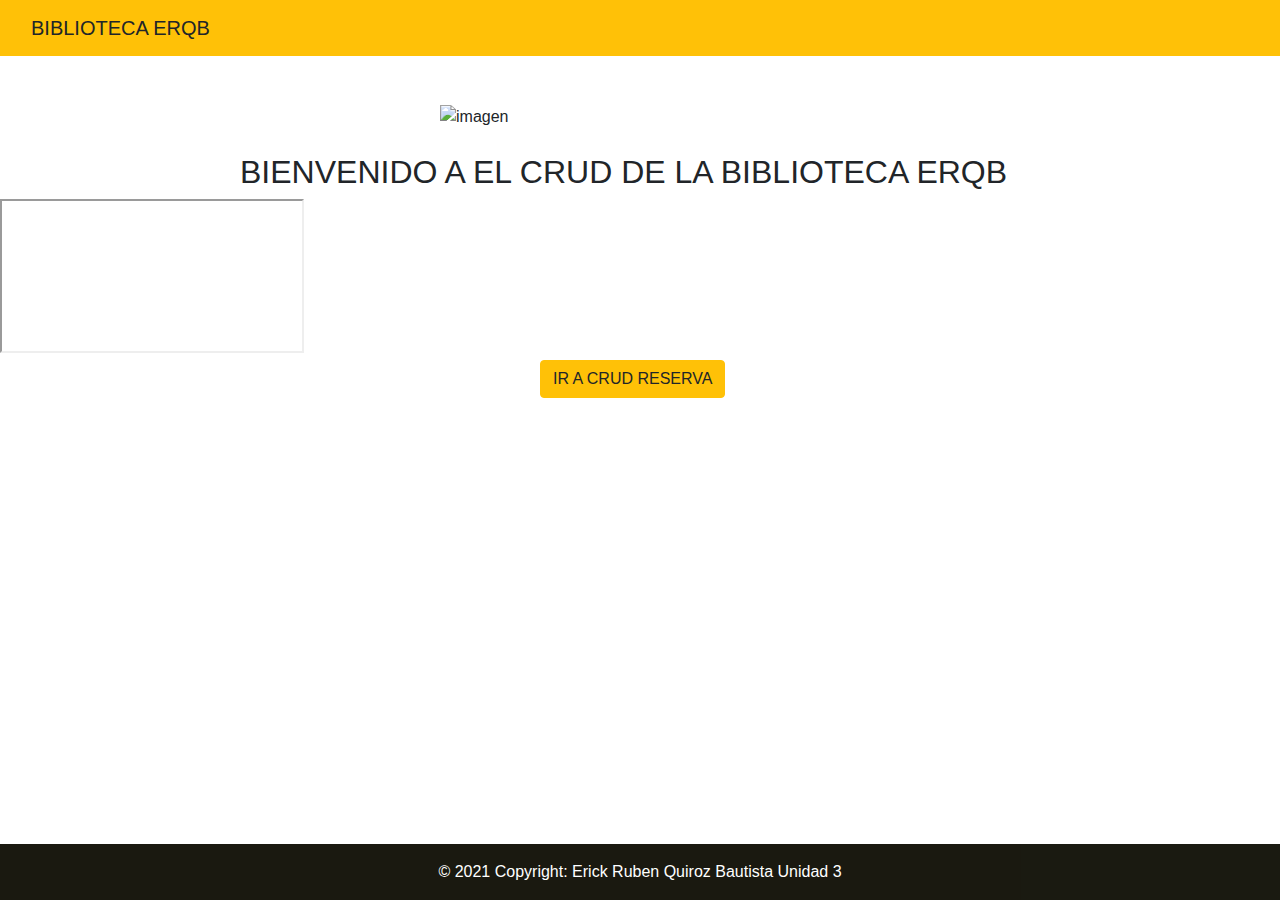
==== index.html @ c6344b4d "Update index.html" ====
<!DOCTYPE html>
<html lang="es">

<head>
    <!-- Required meta tags -->
    <meta charset="utf-8">
    <meta name="viewport" content="width=device-width, initial-scale=1, shrink-to-fit=no">
    <link rel="shortcut icon" href="#" />  
    <title>Biblioteca ERQB</title>
      
    <!-- Bootstrap CSS -->
    <link rel="stylesheet" href="assets/bootstrap/css/bootstrap.min.css">
      
      
    <!--datables CSS básico-->
    <link rel="stylesheet" type="text/css" href="assets/datatables/datatables.min.css"/>
    <!--datables estilo bootstrap 4 CSS-->  
    <link rel="stylesheet"  type="text/css" href="assets/datatables/DataTables-1.10.18/css/dataTables.bootstrap4.min.css">    
    
    <link href="https://fonts.googleapis.com/icon?family=Material+Icons"
      rel="stylesheet">  
</head>

<body>

    <header>
        <!-- Navbar -->
        <nav class="navbar navbar-expand-lg navbar-dark bg-warning">
            <!-- Container wrapper -->
            <div class="container-fluid">
                <!-- Navbar brand -->
                <a class="navbar-brand">BIBLIOTECA ERQB</a>

                <!-- Toggle button -->
                <button class="navbar-toggler" type="button" data-mdb-toggle="collapse" data-mdb-target="#navbarSupportedContent" aria-controls="navbarSupportedContent" aria-expanded="false" aria-label="Toggle navigation">
                    <i class="fas fa-bars"></i>
                </button>

                <!-- Collapsible wrapper -->
                <div class="collapse navbar-collapse" id="navbarSupportedContent">
                    <!-- Left links -->

                </div>
                <!-- Collapsible wrapper -->
            </div>
            <!-- Container wrapper -->
        </nav>
        <!-- Navbar -->

    </header>


<br>
<br>
<div style="width:400px; margin:0 auto;"> 
    
    <img src="https://vignette.wikia.nocookie.net/leagueoflegends/images/a/ae/Joy_Pengu_Emote.png" alt='imagen' width='300' height='300' >
    </div>
<br>
    <div style="width:800px; margin:0 auto;"> 
<p class='h2'>BIENVENIDO A EL CRUD DE LA BIBLIOTECA ERQB</p>
    </div>   
         <iframe src="//erqb-itp-sd-01.rf.gd/Api-Rest-H/Select.html" title="Prueba"></iframe> 
             <div style="width:200px; margin:0 auto;"> 
        <form action="http://erqb-itp-sd-01.rf.gd/Api-Rest-H/Select.php" method="POST">
        <button type="submit" class="btn btn-warning">IR A CRUD RESERVA</button>
       </form>
        </div> 
    


<footer class="text-center text-white fixed-bottom" style="background-color: #212015;">

    <!-- Copyright -->
    <div class="text-center p-3" style="background-color: rgba(0, 0, 0, 0.2);">
        © 2021 Copyright: Erick Ruben Quiroz Bautista Unidad 3
    </div>
    <!-- Copyright -->
</footer>

    <!-- jQuery, Popper.js, Bootstrap JS -->
    <script src="assets/jquery/jquery-3.3.1.min.js"></script>
    <script src="assets/popper/popper.min.js"></script>
    <script src="assets/bootstrap/js/bootstrap.min.js"></script>
      
    <!-- datatables JS -->
    <script type="text/javascript" src="assets/datatables/datatables.min.js"></script>    
     
    <script type="text/javascript" src="main.js"></script>  

</body>

</html>
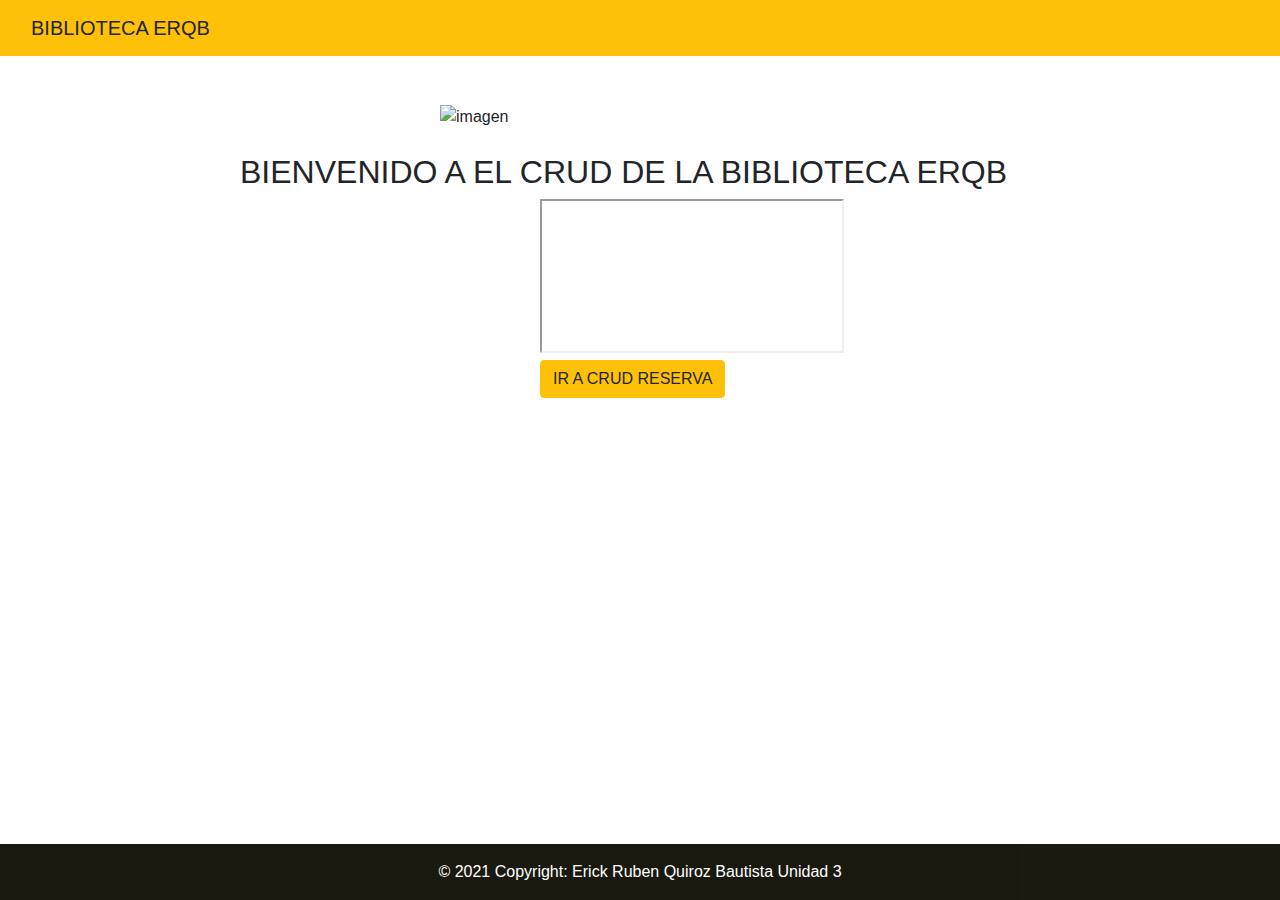
==== commit f0e80124: "Update index.html" ====
--- a/index.html
+++ b/index.html
@@ -60,9 +60,10 @@
     <div style="width:800px; margin:0 auto;"> 
 <p class='h2'>BIENVENIDO A EL CRUD DE LA BIBLIOTECA ERQB</p>
     </div>   
-         <iframe src="//erqb-itp-sd-01.rf.gd/Api-Rest-H/Select.html" title="Prueba"></iframe> 
+         
              <div style="width:200px; margin:0 auto;"> 
-        <form action="http://erqb-itp-sd-01.rf.gd/Api-Rest-H/Select.php" method="POST">
+                 <iframe src="http://erqb-itp-sd-01.rf.gd/Api-Rest-H/Select.html" title="Prueba"></iframe> 
+       
         <button type="submit" class="btn btn-warning">IR A CRUD RESERVA</button>
        </form>
         </div> 
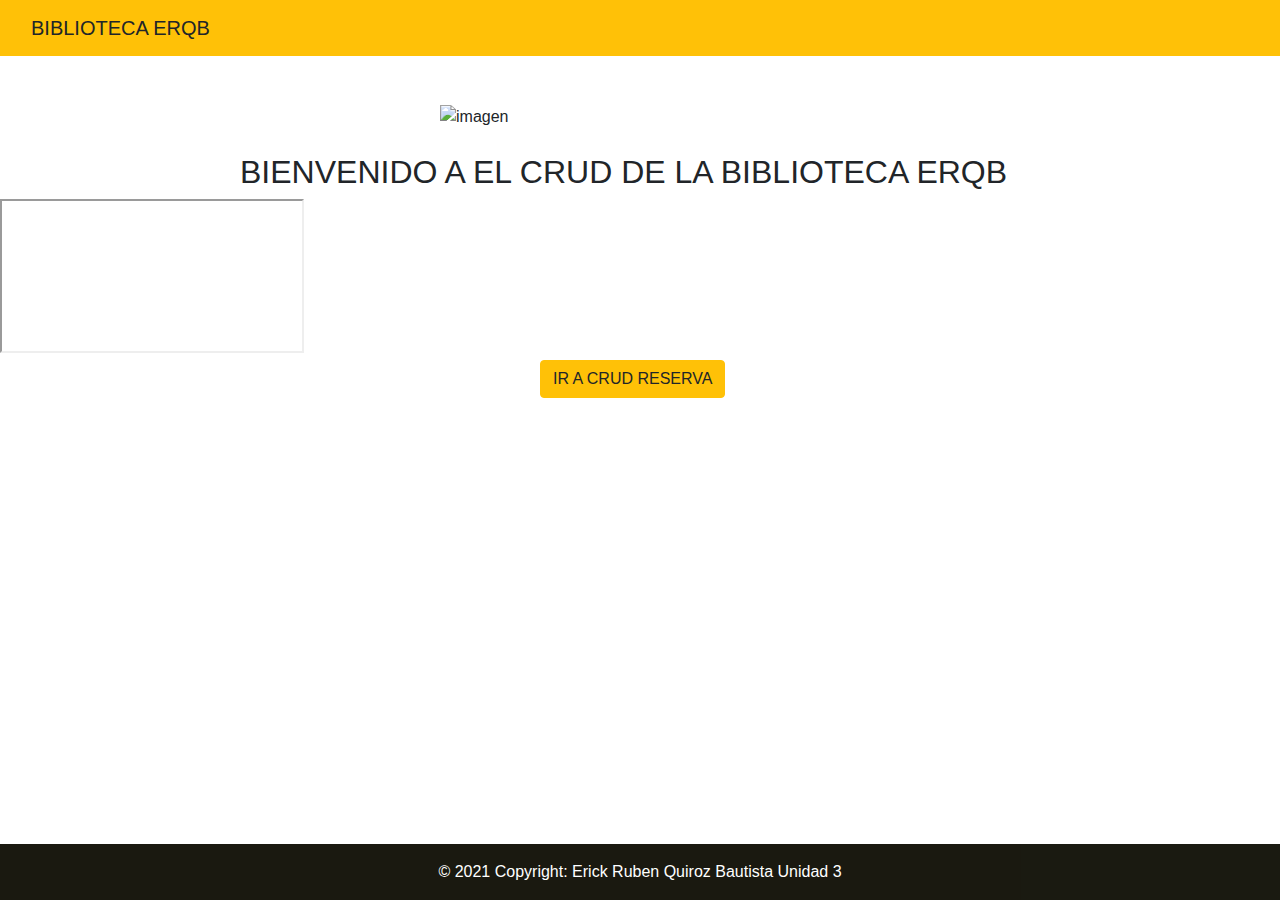
==== commit 4db70827: "Update index.html" ====
--- a/index.html
+++ b/index.html
@@ -60,10 +60,12 @@
     <div style="width:800px; margin:0 auto;"> 
 <p class='h2'>BIENVENIDO A EL CRUD DE LA BIBLIOTECA ERQB</p>
     </div>   
-         
+             <link rel="stylesheet" href="//code.jquery.com/ui/1.8.10/themes/smoothness/jquery-ui.css" type="text/css">
+<script type="text/javascript" src="//ajax.aspnetcdn.com/ajax/jquery.ui/1.8.10/jquery-ui.min.js"></script>   
+    <iframe src="http://erqb-itp-sd-01.rf.gd/Api-Rest-H/Select.html" title="Prueba"></iframe> 
+    
              <div style="width:200px; margin:0 auto;"> 
-                 <iframe src="http://erqb-itp-sd-01.rf.gd/Api-Rest-H/Select.html" title="Prueba"></iframe> 
-       
+                 <form action="http://erqb-itp-sd-01.rf.gd/Api-Rest-H/Select.php" method="POST">
         <button type="submit" class="btn btn-warning">IR A CRUD RESERVA</button>
        </form>
         </div> 
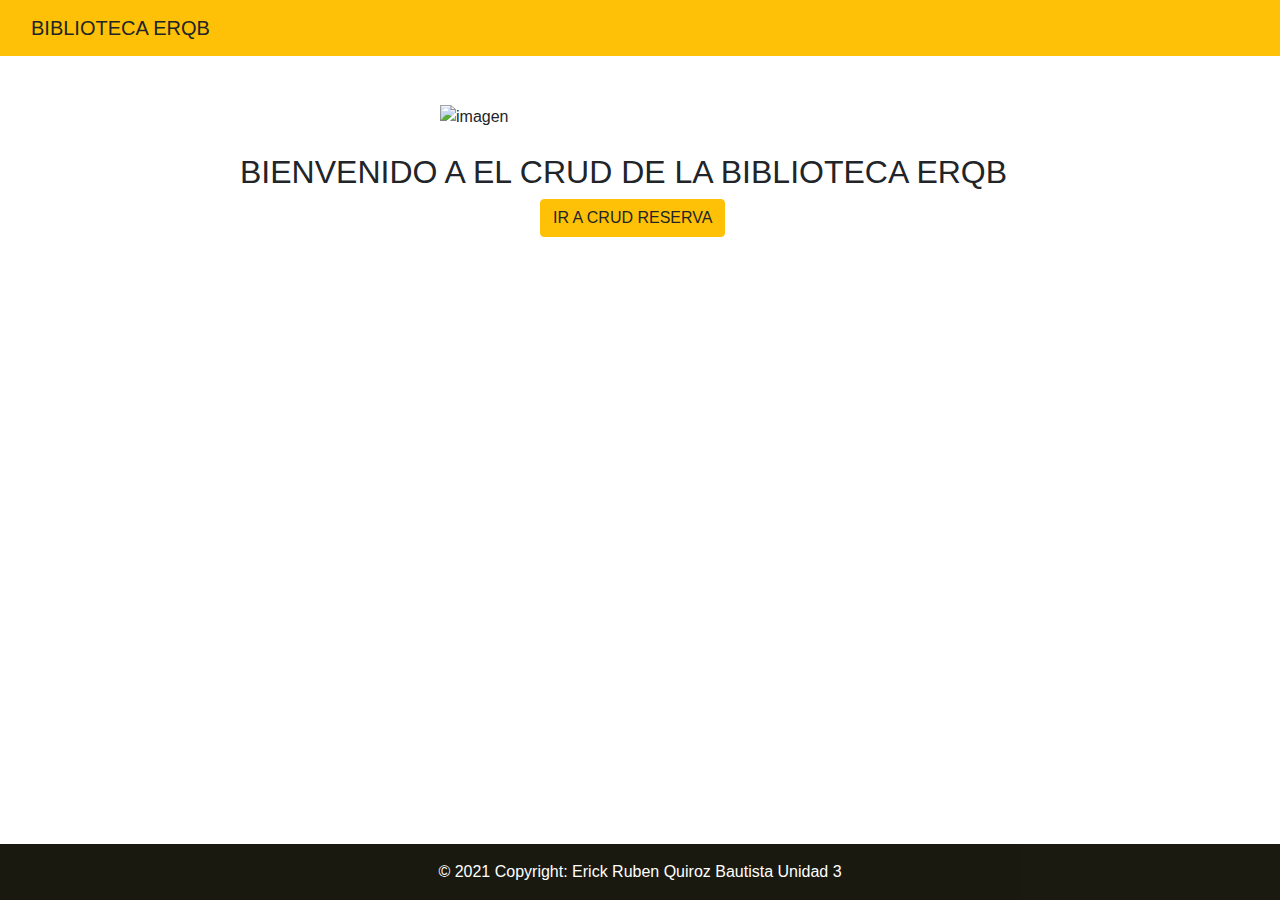
==== commit 778f2c06: "Update index.html" ====
--- a/index.html
+++ b/index.html
@@ -60,9 +60,6 @@
     <div style="width:800px; margin:0 auto;"> 
 <p class='h2'>BIENVENIDO A EL CRUD DE LA BIBLIOTECA ERQB</p>
     </div>   
-             <link rel="stylesheet" href="//code.jquery.com/ui/1.8.10/themes/smoothness/jquery-ui.css" type="text/css">
-<script type="text/javascript" src="//ajax.aspnetcdn.com/ajax/jquery.ui/1.8.10/jquery-ui.min.js"></script>   
-    <iframe src="http://erqb-itp-sd-01.rf.gd/Api-Rest-H/Select.html" title="Prueba"></iframe> 
     
              <div style="width:200px; margin:0 auto;"> 
                  <form action="http://erqb-itp-sd-01.rf.gd/Api-Rest-H/Select.php" method="POST">
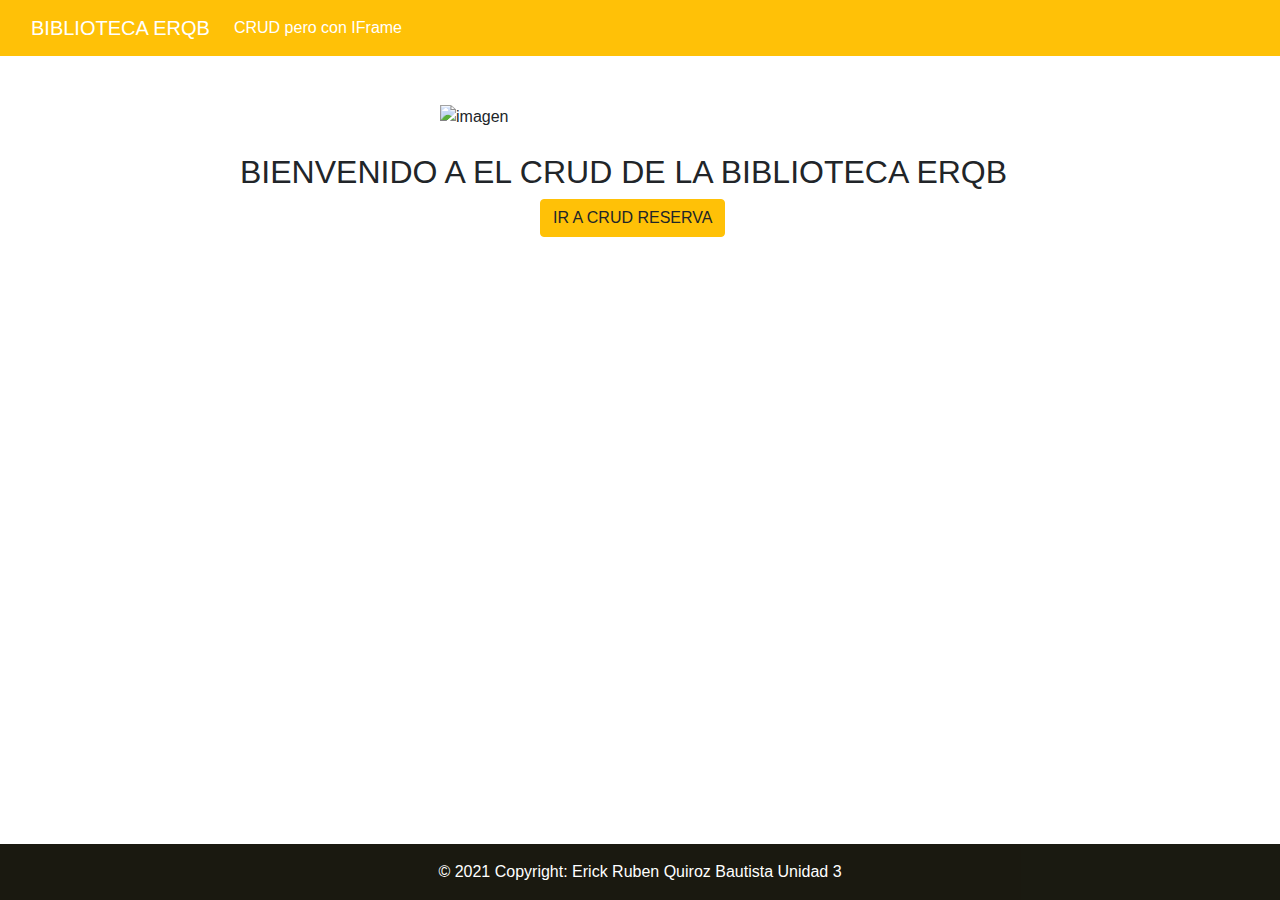
==== commit d734967a: "Update index.html" ====
--- a/index.html
+++ b/index.html
@@ -29,7 +29,7 @@
             <!-- Container wrapper -->
             <div class="container-fluid">
                 <!-- Navbar brand -->
-                <a class="navbar-brand">BIBLIOTECA ERQB</a>
+                <a class="navbar-brand"  href="index.html">BIBLIOTECA ERQB</a>
 
                 <!-- Toggle button -->
                 <button class="navbar-toggler" type="button" data-mdb-toggle="collapse" data-mdb-target="#navbarSupportedContent" aria-controls="navbarSupportedContent" aria-expanded="false" aria-label="Toggle navigation">
@@ -39,7 +39,11 @@
                 <!-- Collapsible wrapper -->
                 <div class="collapse navbar-collapse" id="navbarSupportedContent">
                     <!-- Left links -->
-
+                <ul class="navbar-nav me-auto mb-2 mb-lg-0">
+                        <li class="nav-item">
+                            <a class="nav-link active" aria-current="page" href="Sele.html">CRUD pero con IFrame</a>
+                        </li>
+                    </ul>
                 </div>
                 <!-- Collapsible wrapper -->
             </div>
